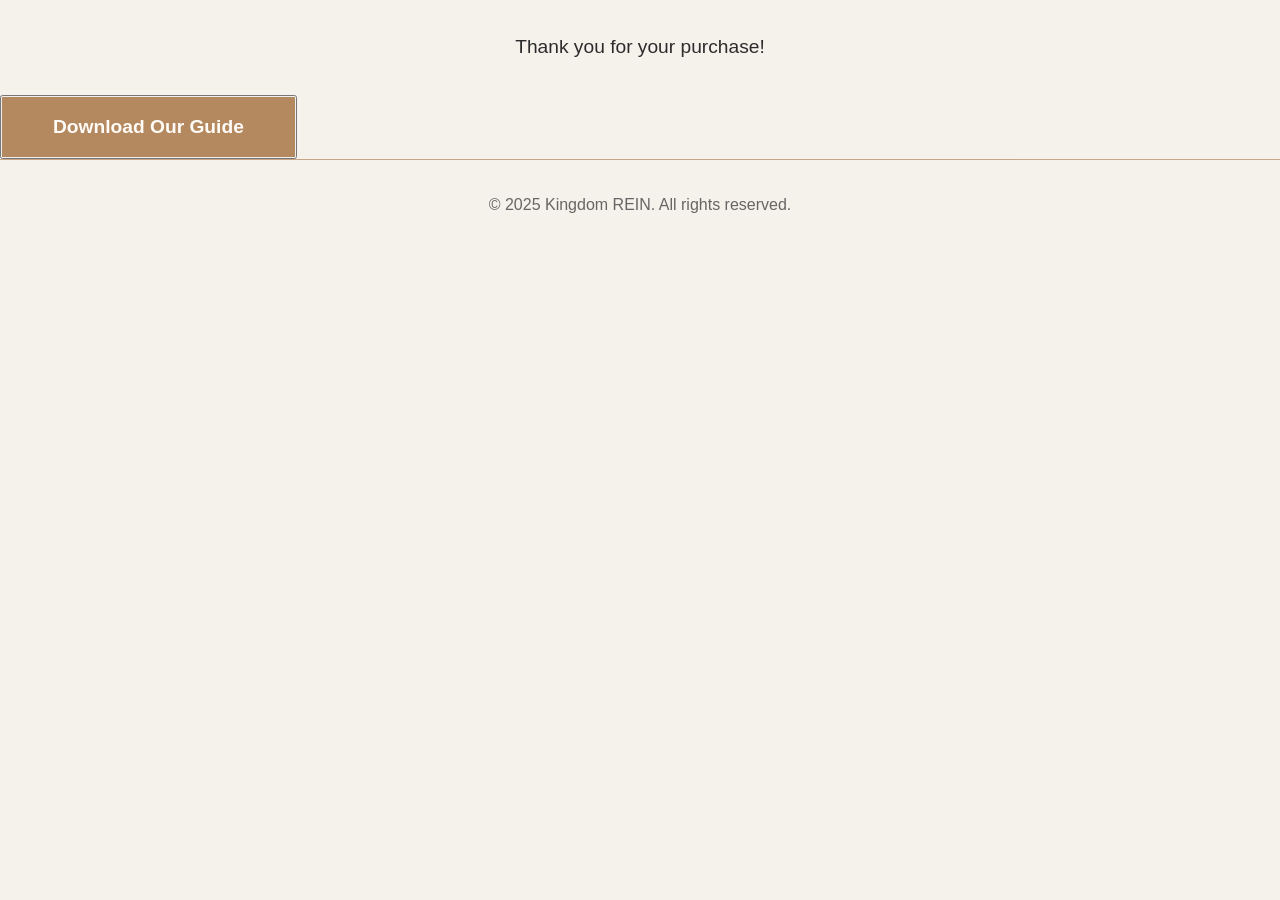
==== thankyou.html @ ffd48b0d "Amost finished with thankyou.html and added pdf and stripe link." ====
<!DOCTYPE html>
<html lang="en">
<head>
    <meta charset="UTF-8">
    <meta name="viewport" content="width=device-width, initial-scale=1.0">
    <title>Kingdom REIN - Renters to Homeowners</title>
    <link rel="icon" href="favicon.png">
    <style>
        * {
            margin: 0;
            padding: 0;
            box-sizing: border-box;
        }
        
        :root {
            --sand: #F5F1EB;
            --clay: #B5895F;
            --olive: #3E4B2C;
            --charcoal: #2C2C2C;
            --cream: #FFFCF8;
        }
        
        body {
            font-family: -apple-system, BlinkMacSystemFont, 'Segoe UI', Roboto, Oxygen, Ubuntu, Cantarell, sans-serif;
            background: var(--sand);
            color: var(--charcoal);
            line-height: 1.6;
        }
        
        .container {
            max-width: 1200px;
            margin: 0 auto;
            padding: 0 20px;
        }
        
        header {
            padding: 2rem 0;
            border-bottom: 3px solid var(--clay);
        }
        
        .hero {
            padding: 5rem 0;
            text-align: center;
        }
        
        h1 {
            font-size: 3.5rem;
            font-weight: 900;
            margin-bottom: 1rem;
            letter-spacing: -2px;
            color: var(--olive);
        }
        
        .subtitle {
            font-size: 1.5rem;
            margin-bottom: 2rem;
            opacity: 0.8;
        }
        
        .cta-section {
            padding: 3rem 0;
            background: var(--olive);
            color: var(--cream);
            text-align: center;
        }
        
        .cta-button {
            display: inline-block;
            padding: 1rem 3rem;
            background: var(--clay);
            color: var(--cream);
            text-decoration: none;
            font-weight: bold;
            font-size: 1.2rem;
            transition: all 0.3s ease;
            border: 3px solid var(--clay);
        }
        
        .cta-button:hover {
            background: transparent;
            color: var(--clay);
        }
        
        .features {
            padding: 4rem 0;
        }
        
        .features-grid {
            display: grid;
            grid-template-columns: repeat(auto-fit, minmax(300px, 1fr));
            gap: 2rem;
            margin-top: 2rem;
        }
        
        .feature-card {
            padding: 2rem;
            border: 2px solid var(--clay);
            background: var(--cream);
            text-align: center;
        }
        
        .feature-card h3 {
            font-size: 1.5rem;
            margin-bottom: 1rem;
            color: var(--olive);
        }
        
        footer {
            padding: 2rem 0;
            text-align: center;
            border-top: 1px solid var(--clay);
            opacity: 0.7;
        }
        
        @media (max-width: 768px) {
            h1 {
                font-size: 2.5rem;
            }
            
            .subtitle {
                font-size: 1.2rem;
            }
        }
                
        a[href^="mailto:"] {
            color: var(--clay); font-weight: bold;
            transition: 0.2s ease;
            border-radius: 5px;
            padding: 2px;
            text-decoration: none;
        }

        a[href^="mailto:"]:hover {
            text-decoration: underline;
        }

        .flex-container {
            display: flex;
            justify-content: center; /* Centers horizontally */
            align-items: center;     /* Centers vertically */
        }
    </style>
</head>
<body>

    <!-- Added messaging section -->
    <section style="text-align: center; padding: 2rem;">
        <p style="font-size: 1.2rem;">
            Thank you for your purchase!
        </p>
    </section>

    <button class="flex-container">
        <a download class="cta-button" href="abcdefghijklmnopqrstuvwxyz/RENTERS 2 SELLERS A PATHWAY TO HOMEOWNERSHIP.pdf">Download Our Guide</a>
    </button>
    <footer>
        <div class="container">
            <p>&copy; 2025 Kingdom REIN. All rights reserved.</p>
        </div>
    </footer>
</body>
</html>
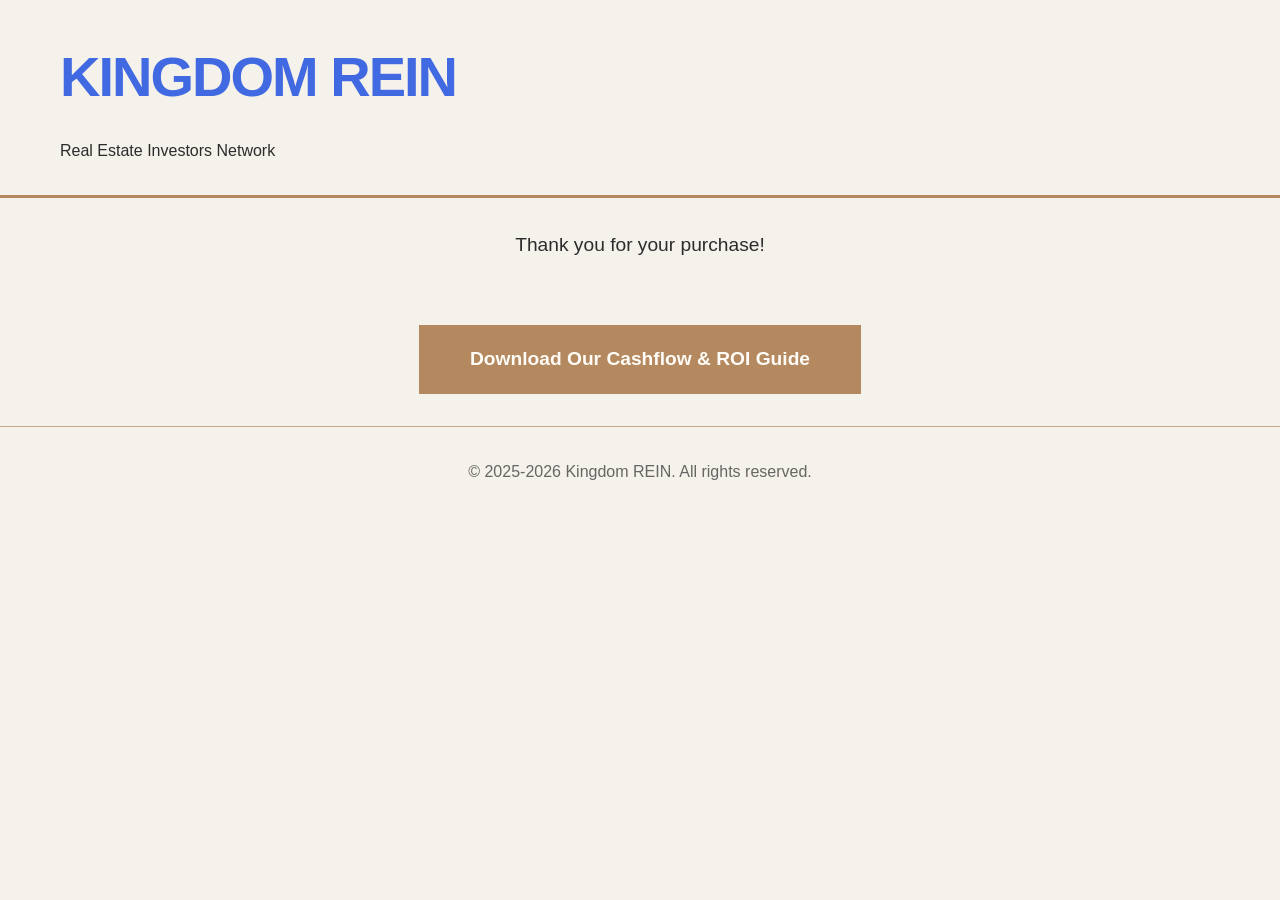
==== commit bf88ca0a: "Remove stripe payment link and add cashflow documents download." ====
--- a/thankyou.html
+++ b/thankyou.html
@@ -5,157 +5,28 @@
     <meta name="viewport" content="width=device-width, initial-scale=1.0">
     <title>Kingdom REIN - Renters to Homeowners</title>
     <link rel="icon" href="favicon.png">
-    <style>
-        * {
-            margin: 0;
-            padding: 0;
-            box-sizing: border-box;
-        }
-        
-        :root {
-            --sand: #F5F1EB;
-            --clay: #B5895F;
-            --olive: #3E4B2C;
-            --charcoal: #2C2C2C;
-            --cream: #FFFCF8;
-        }
-        
-        body {
-            font-family: -apple-system, BlinkMacSystemFont, 'Segoe UI', Roboto, Oxygen, Ubuntu, Cantarell, sans-serif;
-            background: var(--sand);
-            color: var(--charcoal);
-            line-height: 1.6;
-        }
-        
-        .container {
-            max-width: 1200px;
-            margin: 0 auto;
-            padding: 0 20px;
-        }
-        
-        header {
-            padding: 2rem 0;
-            border-bottom: 3px solid var(--clay);
-        }
-        
-        .hero {
-            padding: 5rem 0;
-            text-align: center;
-        }
-        
-        h1 {
-            font-size: 3.5rem;
-            font-weight: 900;
-            margin-bottom: 1rem;
-            letter-spacing: -2px;
-            color: var(--olive);
-        }
-        
-        .subtitle {
-            font-size: 1.5rem;
-            margin-bottom: 2rem;
-            opacity: 0.8;
-        }
-        
-        .cta-section {
-            padding: 3rem 0;
-            background: var(--olive);
-            color: var(--cream);
-            text-align: center;
-        }
-        
-        .cta-button {
-            display: inline-block;
-            padding: 1rem 3rem;
-            background: var(--clay);
-            color: var(--cream);
-            text-decoration: none;
-            font-weight: bold;
-            font-size: 1.2rem;
-            transition: all 0.3s ease;
-            border: 3px solid var(--clay);
-        }
-        
-        .cta-button:hover {
-            background: transparent;
-            color: var(--clay);
-        }
-        
-        .features {
-            padding: 4rem 0;
-        }
-        
-        .features-grid {
-            display: grid;
-            grid-template-columns: repeat(auto-fit, minmax(300px, 1fr));
-            gap: 2rem;
-            margin-top: 2rem;
-        }
-        
-        .feature-card {
-            padding: 2rem;
-            border: 2px solid var(--clay);
-            background: var(--cream);
-            text-align: center;
-        }
-        
-        .feature-card h3 {
-            font-size: 1.5rem;
-            margin-bottom: 1rem;
-            color: var(--olive);
-        }
-        
-        footer {
-            padding: 2rem 0;
-            text-align: center;
-            border-top: 1px solid var(--clay);
-            opacity: 0.7;
-        }
-        
-        @media (max-width: 768px) {
-            h1 {
-                font-size: 2.5rem;
-            }
-            
-            .subtitle {
-                font-size: 1.2rem;
-            }
-        }
-                
-        a[href^="mailto:"] {
-            color: var(--clay); font-weight: bold;
-            transition: 0.2s ease;
-            border-radius: 5px;
-            padding: 2px;
-            text-decoration: none;
-        }
-
-        a[href^="mailto:"]:hover {
-            text-decoration: underline;
-        }
-
-        .flex-container {
-            display: flex;
-            justify-content: center; /* Centers horizontally */
-            align-items: center;     /* Centers vertically */
-        }
-    </style>
+    <link rel="stylesheet" href="style.css">
 </head>
 <body>
+    <header>
+        <div class="container">
+            <a class="header-link" href="https://kingdomrein.net"><h1 class="header">KINGDOM REIN</h1></a>
+            <span>Real Estate Investors Network</span>
+        </div>
+    </header>
 
-    <!-- Added messaging section -->
-    <section style="text-align: center; padding: 2rem;">
-        <p style="font-size: 1.2rem;">
+    <section class="message-section">
+        <p class="message-text">
             Thank you for your purchase!
         </p>
     </section>
 
-    <button class="flex-container">
-        <a download class="cta-button" href="abcdefghijklmnopqrstuvwxyz/RENTERS 2 SELLERS A PATHWAY TO HOMEOWNERSHIP.pdf">Download Our Guide</a>
-    </button>
+    <div class="button-wrapper">
+        <a download class="cta-button" href="abcdefghijklmnopqrstuvwxyz/CASHFLOW AND ROI GUIDE.xlsx">Download Our Cashflow & ROI Guide</a>
+    </div>
     <footer>
         <div class="container">
-            <p>&copy; 2025 Kingdom REIN. All rights reserved.</p>
+            <p>&copy; 2025-2026 Kingdom REIN. All rights reserved.</p>
         </div>
     </footer>
 </body>
--- a/style.css
+++ b/style.css
@@ -0,0 +1,186 @@
+* {
+    margin: 0;
+    padding: 0;
+    box-sizing: border-box;
+}
+
+:root {
+    --sand: #F5F1EB;
+    --clay: #B5895F;
+    --olive: #3E4B2C;
+    --charcoal: #2C2C2C;
+    --cream: #FFFCF8;
+}
+
+body {
+    font-family: -apple-system, BlinkMacSystemFont, 'Segoe UI', Roboto, Oxygen, Ubuntu, Cantarell, sans-serif;
+    background: var(--sand);
+    color: var(--charcoal);
+    line-height: 1.6;
+}
+
+.container {
+    max-width: 1200px;
+    margin: 0 auto;
+    padding: 0 20px;
+}
+
+header {
+    padding: 2rem 0;
+    border-bottom: 3px solid var(--clay);
+}
+
+.hero {
+    padding: 5rem 0;
+    text-align: center;
+}
+
+h1 {
+    font-size: 3.5rem;
+    font-weight: 900;
+    margin-bottom: 1rem;
+    letter-spacing: -2px;
+    color: var(--olive);
+}
+
+.header {
+    color: royalblue;
+    font-family: 'Sansation', sans-serif;
+    font-weight: 700;
+    font-style: normal;
+}
+
+.header-link {
+    text-decoration: none;
+}
+
+.subtitle {
+    font-size: 1.5rem;
+    margin-bottom: 2rem;
+    opacity: 0.8;
+}
+
+.cta-section {
+    padding: 3rem 0;
+    background: royalblue;
+    color: var(--cream);
+    text-align: center;
+}
+
+.cta-button {
+    display: inline-block;
+    padding: 1rem 3rem;
+    background: var(--clay);
+    color: var(--cream);
+    text-decoration: none;
+    font-weight: bold;
+    font-size: 1.2rem;
+    transition: all 0.3s ease;
+    border: 3px solid var(--clay);
+}
+
+.cta-button:hover {
+    background: transparent;
+    color: var(--clay);
+}
+
+.features {
+    padding-bottom: 4rem;
+    margin-top: -2rem;
+}
+
+.features-grid {
+    display: grid;
+    grid-template-columns: repeat(auto-fit, minmax(300px, 1fr));
+    gap: 2rem;
+    margin-top: 2rem;
+}
+
+.feature-card {
+    padding: 2rem;
+    border: 2px solid var(--clay);
+    background: var(--cream);
+    text-align: center;
+}
+
+.feature-card h3 {
+    font-size: 1.5rem;
+    margin-bottom: 1rem;
+    color: var(--charcoal);
+}
+
+footer {
+    padding: 2rem 0;
+    text-align: center;
+    border-top: 1px solid var(--clay);
+    opacity: 0.7;
+}
+
+@media (max-width: 768px) {
+    h1 {
+        font-size: 2.5rem;
+    }
+
+    .subtitle {
+        font-size: 1.2rem;
+    }
+}
+
+a[href^="mailto:"] {
+    color: var(--clay);
+    font-weight: bold;
+    transition: 0.2s ease;
+    border-radius: 5px;
+    padding: 2px;
+    text-decoration: none;
+}
+
+a[href^="mailto:"]:hover {
+    text-decoration: underline;
+}
+
+.flex-container {
+    display: flex;
+    justify-content: center;
+    align-items: center;
+}
+
+.explore-link {
+    color: var(--clay);
+    font-weight: bold;
+    text-decoration: none;
+    transition: 0.2s ease;
+}
+
+.explore-link:hover {
+    color: var(--cream);
+    background: var(--clay);
+    padding: 2px 5px;
+    border-radius: 5px;
+}
+
+.section-heading {
+    text-align: center;
+    font-size: 2.5rem;
+    margin-bottom: 1rem;
+    /*color: royalblue;*/
+}
+
+.cta-text {
+    font-size: 1.2rem;
+    margin-bottom: 2rem;
+}
+
+.message-section {
+    text-align: center;
+    padding: 2rem;
+}
+
+.message-text {
+    font-size: 1.2rem;
+}
+    .button-wrapper {
+        display: flex;
+        justify-content: center;
+        padding: 2rem 0;
+    }
